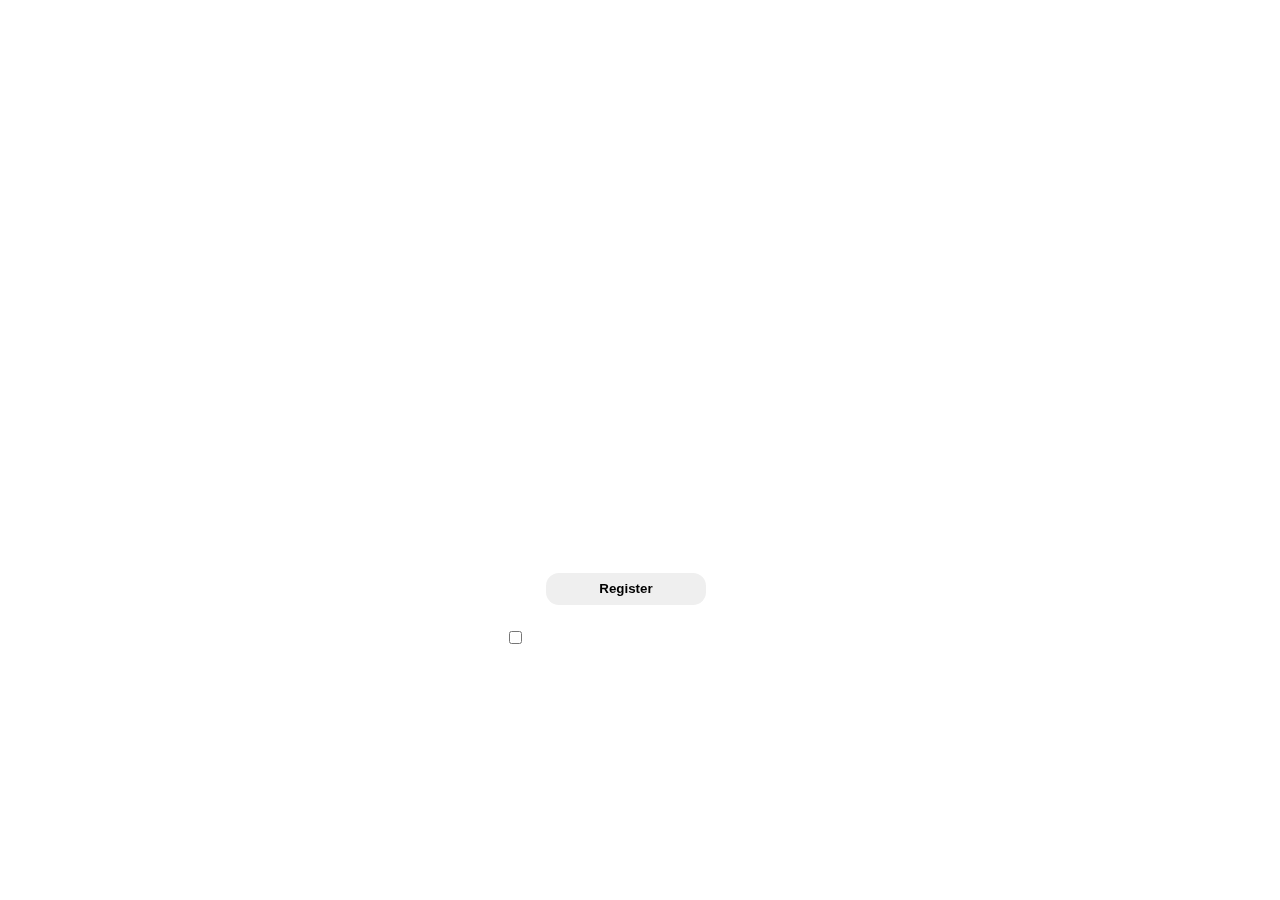
==== form-project/index.html @ 0f9e69d9 "day3" ====
<!DOCTYPE html>
<html lang="en">
<head>
    <meta charset="UTF-8">
    <meta name="viewport" content="width=device-width, initial-scale=1.0">
    <title>Registration form</title>
    <link rel="stylesheet" href="style.css">
    <link rel="stylesheet" href="https://cdnjs.cloudflare.com/ajax/libs/font-awesome/6.6.0/css/all.min.css" integrity="sha512-Kc323vGBEqzTmouAECnVceyQqyqdsSiqLQISBL29aUW4U/M7pSPA/gEUZQqv1cwx4OnYxTxve5UMg5GT6L4JJg==" crossorigin="anonymous" referrerpolicy="no-referrer" />
</head>
<body>
    <section class="form">
        <div class="card">
            <form>

                <h1>Registration Form</h1>

            <div class="input">
                <input type="text" name="name" id="name" required>
                <label for="name">Full Name</label>
                <i class="icons fa-regular fa-user"></i>
                
            </div>

            <div class="input">
                
                <input type="email" name="email" id="email" required>
                <label for="name">Email Address</label>
                <i class="icons fa-solid fa-envelopes-bulk"></i>
            </div>

            <div class="input">
                <input type="password" name="pass" id="pass" required>
                <label for="pass">Password</label>
                <i class="icons fa-duotone fa-solid fa-lock"></i>
            </div>
            <button class="btn">
                Register
            </button>
            <div class="terms">
                <input type="checkbox" required>
                <label>I agree with all Terms and Condition</label>
            </div> 
          </form>
        </div>
    </section>
</body>
</html>
---- form-project/style.css ----
*{
    margin: 0;
    padding: 0;
    font-family: Arial, Helvetica, sans-serif;
}

.form{
    display: flex;
    justify-content: center;
    align-items: center;
    width: 100vw;
    height: 100vh;
    background: url("/form-project/77765.jpg");
    background-position: bottom center;
    background-size: cover;
    animation: color 8s ease-in-out infinite;
    overflow: hidden;  
}
.card{
    background: transparent;
    display: flex;
    justify-content: center;
    flex-direction: column;
    gap: 10px;
    width: 350px;
    height: 75%;
    border-radius: 10px;
    border: 2px solid rgba(255, 255, 255, 0.5);
    backdrop-filter: blur(5px);
}
 
.input{
    position: relative;
    width: 250px;
    margin: 1.6rem auto;
    border-bottom: 2px solid #fff;
    
}

h1{
    color: #fff;
    font-size: 2rem;
    text-align: center;
    margin-bottom: 5rem;
}
.input input {
    width: 100%;
    height: 2rem;
    border: none;
    border-radius: 10px;
    background-color: transparent;
    font-size: 1rem;
    color: #fff;
    outline: none;
}

.input label{
    color: #fff;
    font-weight: 300;
    font-style: italic;
    position: absolute;
    top: 5%;
    left: 10%;
    pointer-events: none;
    transition: .5s linear;
}


.input input:focus~label,
.input input:valid~label{

    top: -30%;

}

.icons{
    color: #fff;
    font-size: 18px;
    position: absolute;
    left: 90%;
}

.btn{
    width: 10rem;
    margin: auto 6rem;
    height: 2rem;
    border-radius: 13px;
    border: none;
    font-weight: bolder;
    color: #000;
    cursor: pointer;
}

.terms{
    color: #fff;
    text-align: center;
    position: relative;
    top: 25px;
    left: 5px;
}

@keyframes color{
    33%{
        filter: hue-rotate(120deg);
    }

    66%{
        filter: hue-rotate(240deg);
    }

    100%{
        filter: hue-rotate(360deg);
    }

}


@media (max-width: 330px){
    .card{
        width: 18rem;
    }
}

@media (min-width: 1024px){
      .card{
        width: 380px;
      }
}
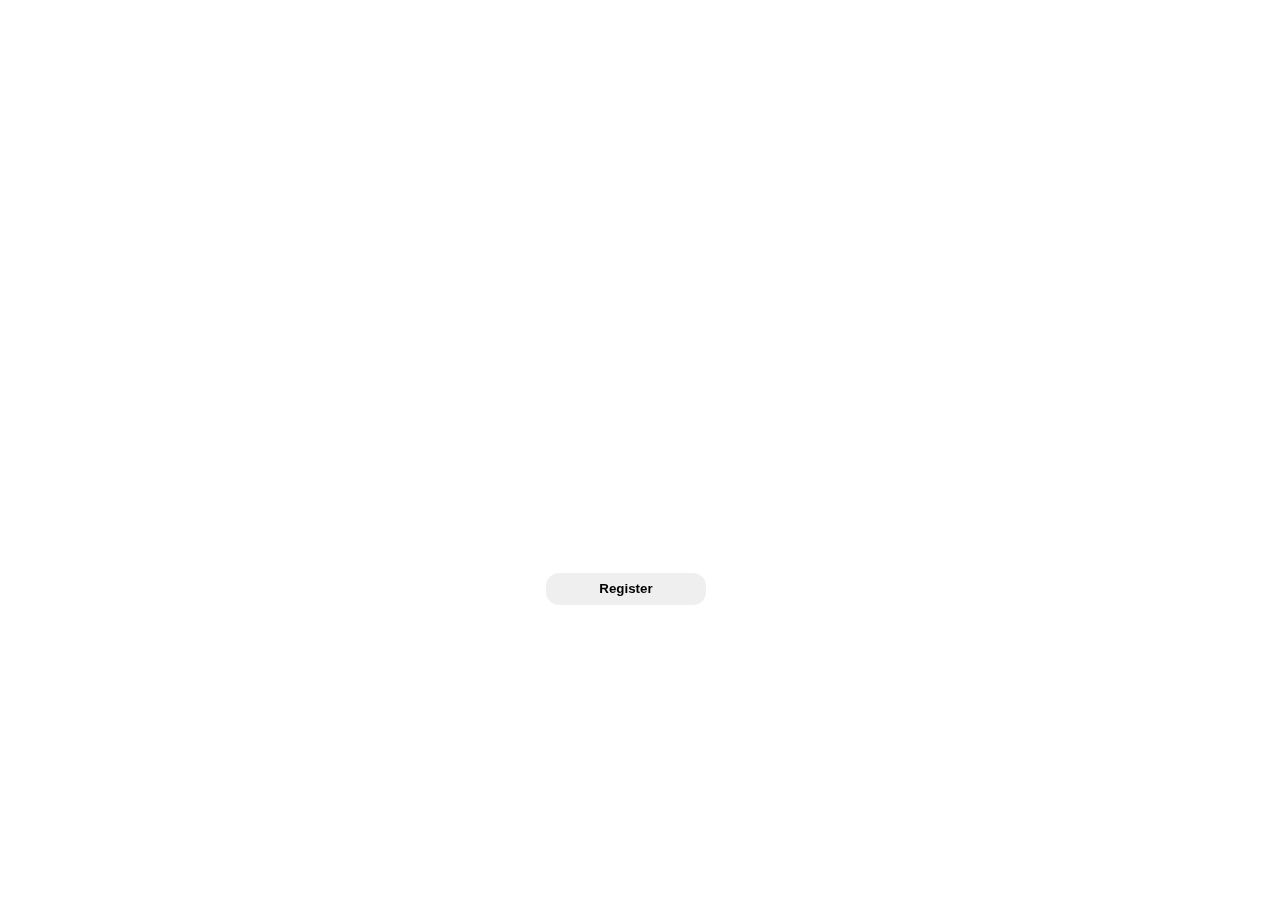
==== commit ce5e165c: "SingleProductPage Project Added" ====
--- a/form-project/index.html
+++ b/form-project/index.html
@@ -21,8 +21,7 @@
                 
             </div>
 
-            <div class="input">
-                
+            <div class="input"> 
                 <input type="email" name="email" id="email" required>
                 <label for="name">Email Address</label>
                 <i class="icons fa-solid fa-envelopes-bulk"></i>
--- a/form-project/style.css
+++ b/form-project/style.css
@@ -2,6 +2,7 @@
     margin: 0;
     padding: 0;
     font-family: Arial, Helvetica, sans-serif;
+    overflow: hidden;
 }
 
 .form{
@@ -10,7 +11,7 @@
     align-items: center;
     width: 100vw;
     height: 100vh;
-    background: url("/form-project/77765.jpg");
+    background: url("https://github.com/jerry-619/codevista/blob/main/form-project/bg.jpg?raw=true");
     background-position: bottom center;
     background-size: cover;
     animation: color 8s ease-in-out infinite;
@@ -125,4 +126,4 @@
       .card{
         width: 380px;
       }
-}+}
